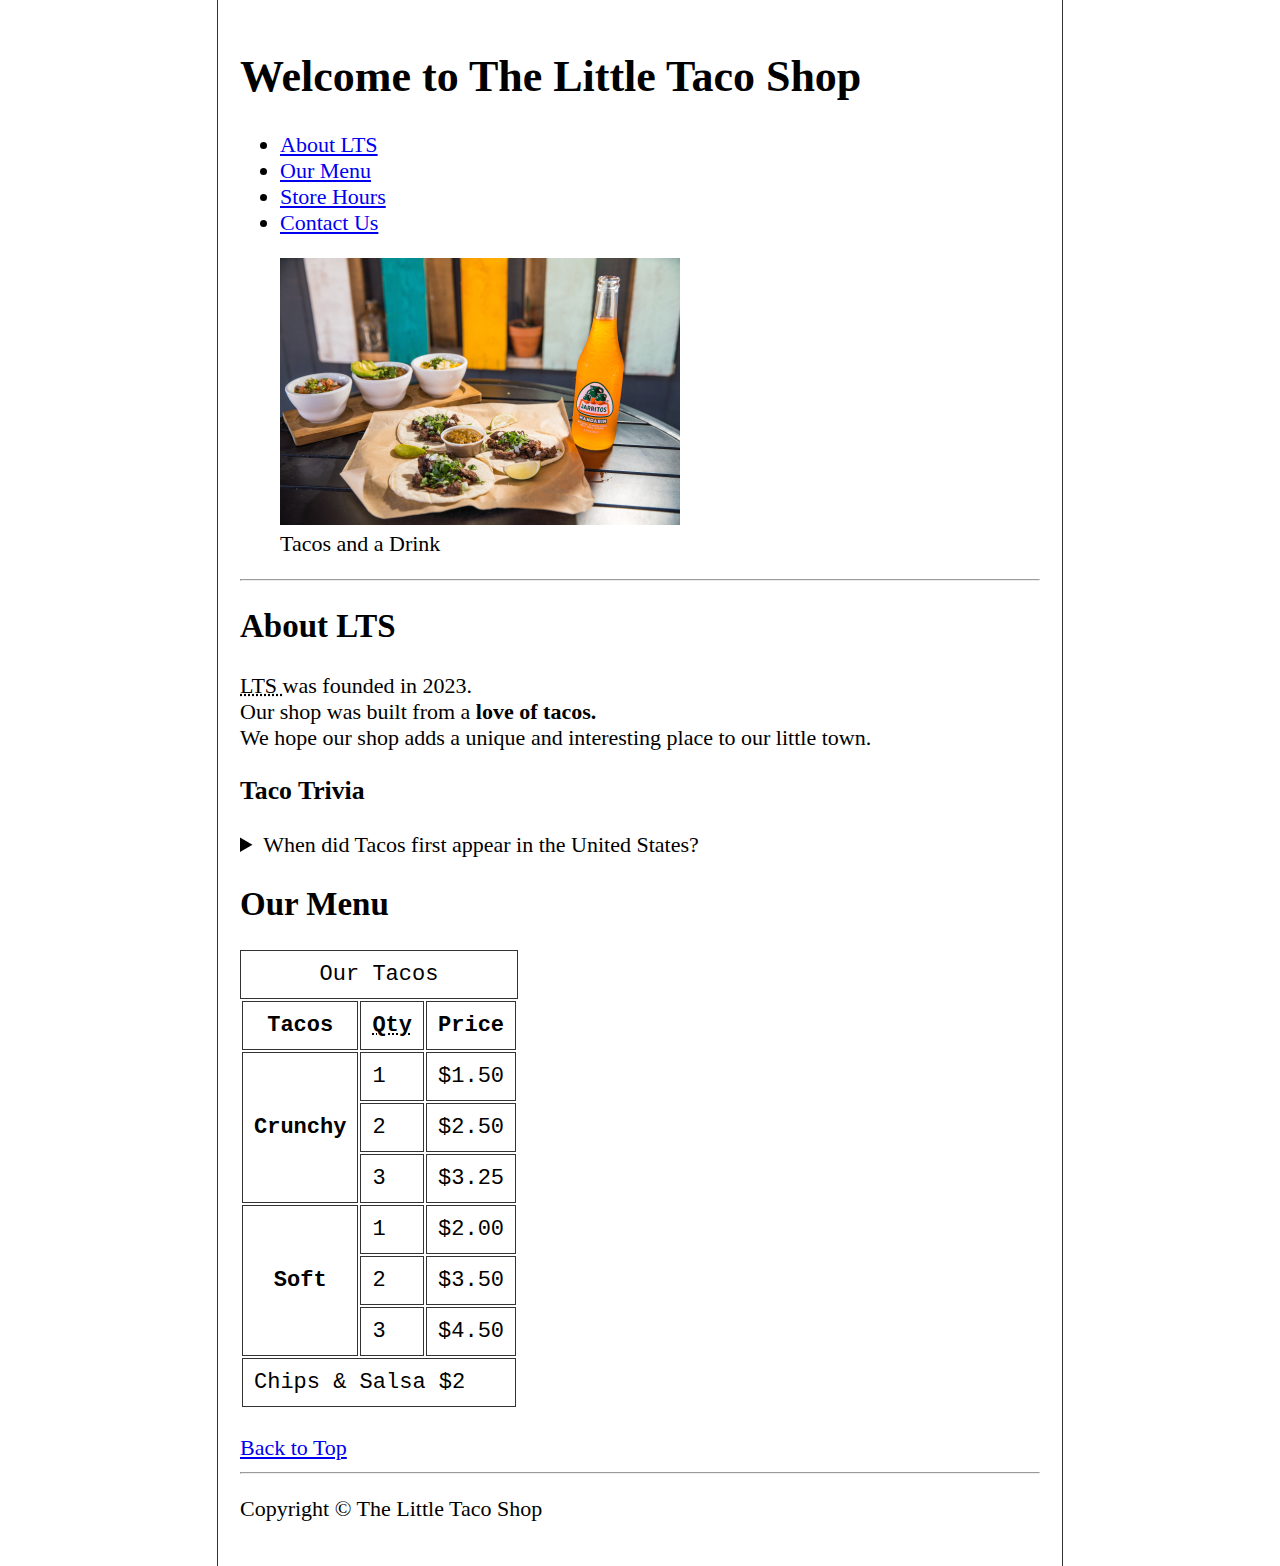
==== index.html @ 32ae3dc7 "its the finalized set" ====
<!DOCTYPE html>

<html>
  <head>
    <title>Welcome to LTS!</title>
    <link rel="stylesheet" href="css/style.css" type="text/css">
    <link rel="icon" href="favicon.ico" type="text/css">
  </head>
  <body>


    <header>
        <section id="back"></section>
        <h1>Welcome to The Little Taco Shop</h1>
        <ul>
            <li> <a href="#about">About LTS</a></li>
            <li> <a href="#menu">Our Menu</a></li>
            <li> <a href="hours.html">Store Hours</a></li>
            <li> <a href="contact.html">Contact Us</a></li>
        </ul>
        <figure>
            <img src="img/tacos_and_drink_400x267.png" alt="tacos_and_drink" title="Tacos and Drink">
            <figcaption>Tacos and a Drink</figcaption>
        </figure>
        <hr>
    </header>


    <main>
       <section id="about">
        <h2>About LTS</h2>
        <p>
          <abbr title="Little Taco Shop">LTS </abbr>was founded in 2023.
          <br> Our shop was built from a <strong>love of tacos. </strong>
          <br> We hope our shop adds a unique and interesting place to our little town.
        </p>
        <p>
            <h3>Taco Trivia</h3>
            <aside>
                <details>
                    <summary>When did Tacos first appear in the United States?</summary>
                    <p>
                        The Taco was not discovered until <mark>1860!</mark>
                    </p>
                </details>
            </aside>
        </p>
       </section>

       <section id="menu">
        <h2>Our Menu</h2>
        <table>
            <caption>
                Our Tacos
            </caption>
            <thead>
                 <tr>
                    <th>Tacos</th>
                    <th scope="=col"><abbr title="Quantity">Qty</abbr></th>
                    <th scope="col">Price</th>

                 </tr>
            </thead>
            <tbody>
               <tr>
                <th scope="row" rowspan="3">Crunchy</th>
                <td>1</td>
                <td>$1.50</td>
               </tr>
               <tr>
                <td>2</td>
                <td>$2.50</td>
               </tr>
               <tr>
                <td>3</td>
                <td>$3.25</td>
            </tr>
            <tr>
                <th scope="row" rowspan="3">Soft</th>
               <td>1</td>
                <td>$2.00</td>

            </tr>
            <!-- <tr>
                
            </tr> -->
            <tr>
                <td>2</td>
                <td>$3.50</td>
            </tr>
            <tr>
                <td>3</td>
                <td>$4.50</td>
            </tr>
               
            </tbody>
            <tfoot>
                <tr>
                    <td colspan="3">Chips & Salsa $2</td>
                </tr>
            </tfoot>
        </table>
       </section>
       <br>
       <a href="#back">Back to Top</a>
    </main>

<hr>
    <footer>
        <p>Copyright &copy; The Little Taco Shop</p>
    </footer>


    </body>
</html>
---- css/style.css ----
html {
    font-size: 22px;
}

body {
    min-height: 100vh;
    max-width: 800px;
    margin: 0 auto;
    padding: 1rem;
    border-left: 1px solid #333;
    border-right: 1px solid #333;
}

th, td, caption {
    border: 1px solid #333;
    font-family: 'Courier New', Courier, monospace;
    border-collapse: separate;
    padding: 0.5rem;
}
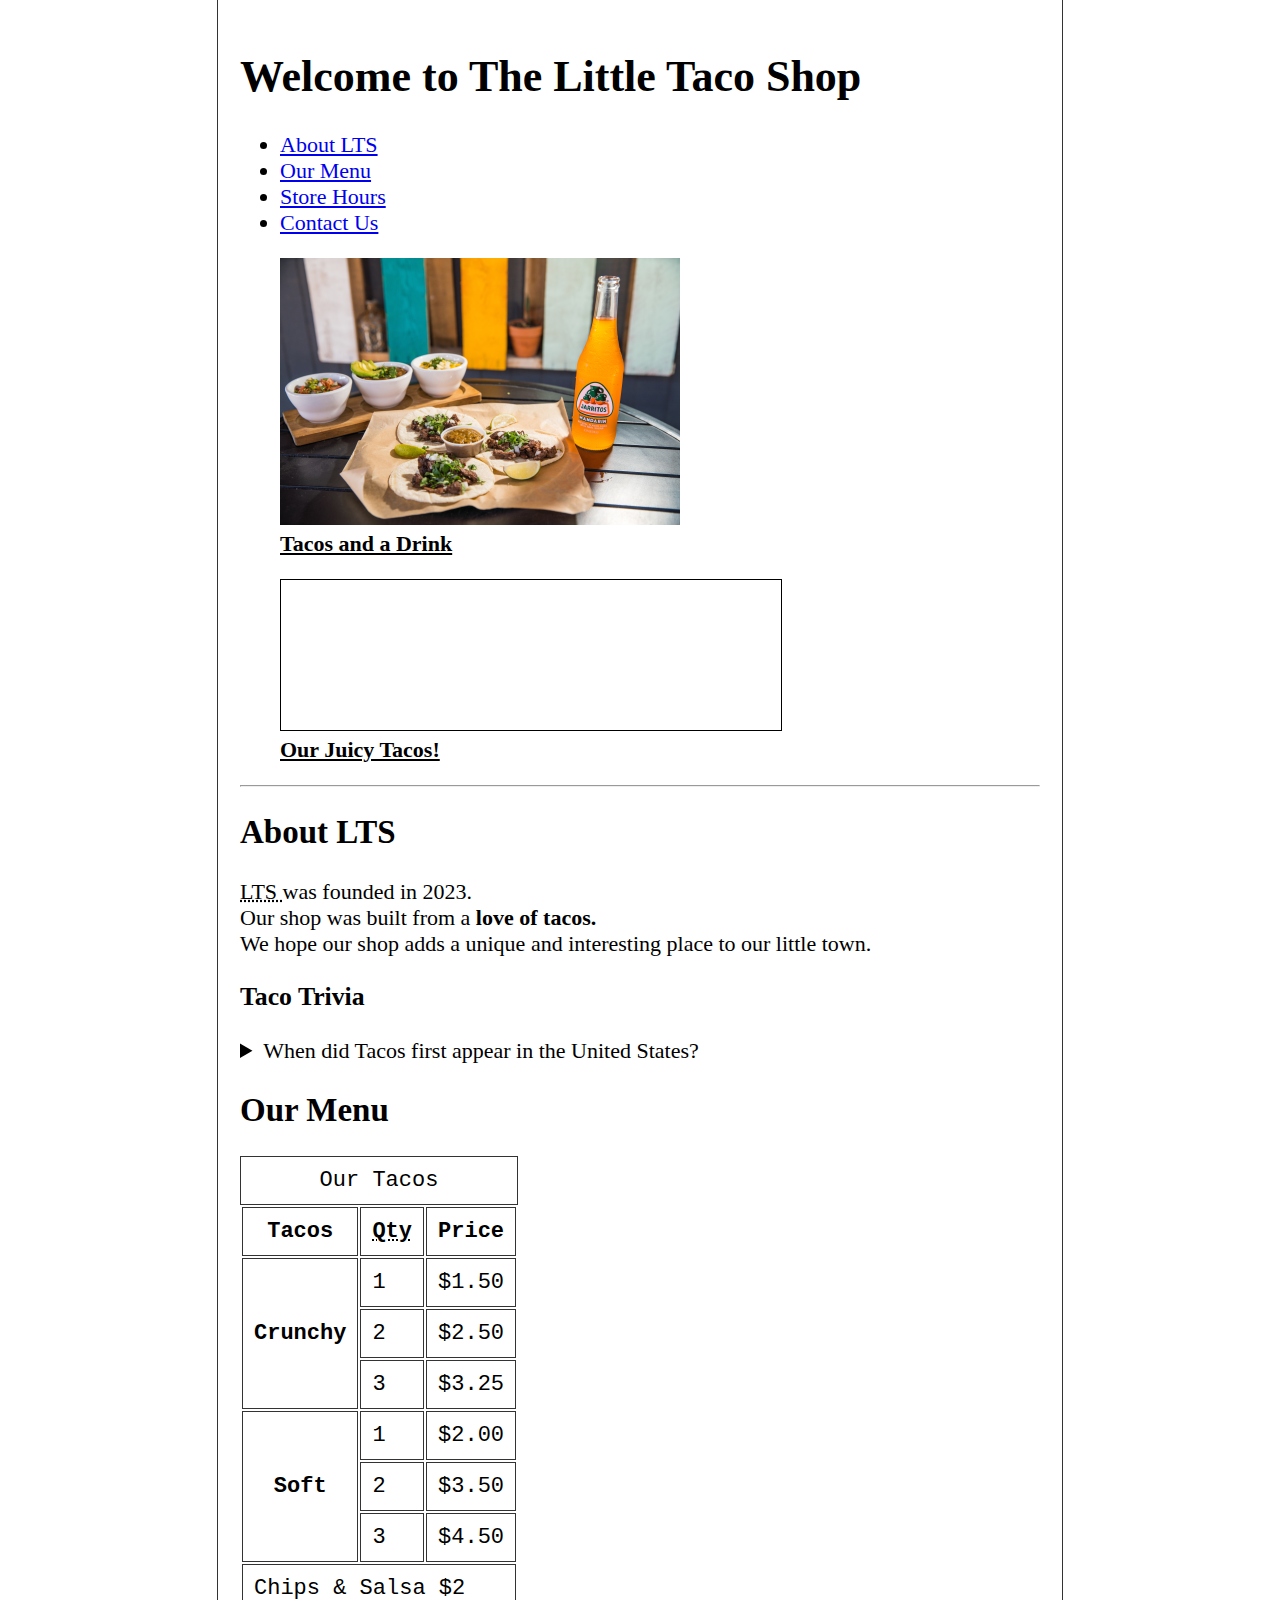
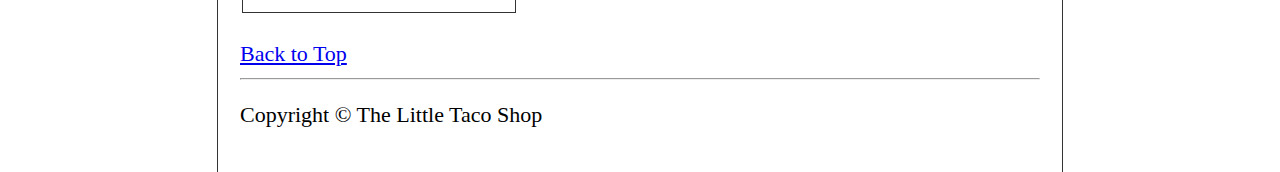
==== commit 74a48d93: "Update index.html" ====
--- a/index.html
+++ b/index.html
@@ -20,8 +20,13 @@
         </ul>
         <figure>
             <img src="img/tacos_and_drink_400x267.png" alt="tacos_and_drink" title="Tacos and Drink">
-            <figcaption>Tacos and a Drink</figcaption>
+            <figcaption><b><u> Tacos and a Drink</u></b></figcaption>
         </figure>
+<figure>
+        <video src="/HTML PROJECT/vid/21143236-preview.mp4" autoplay loop style="border: 1px double black
+        ;" width="500px" title="Our Juicy Tacos!">Error in loading the video</video>
+        <figcaption><b><u>Our Juicy Tacos!</u></b></figcaption>
+    </figure>
         <hr>
     </header>
 
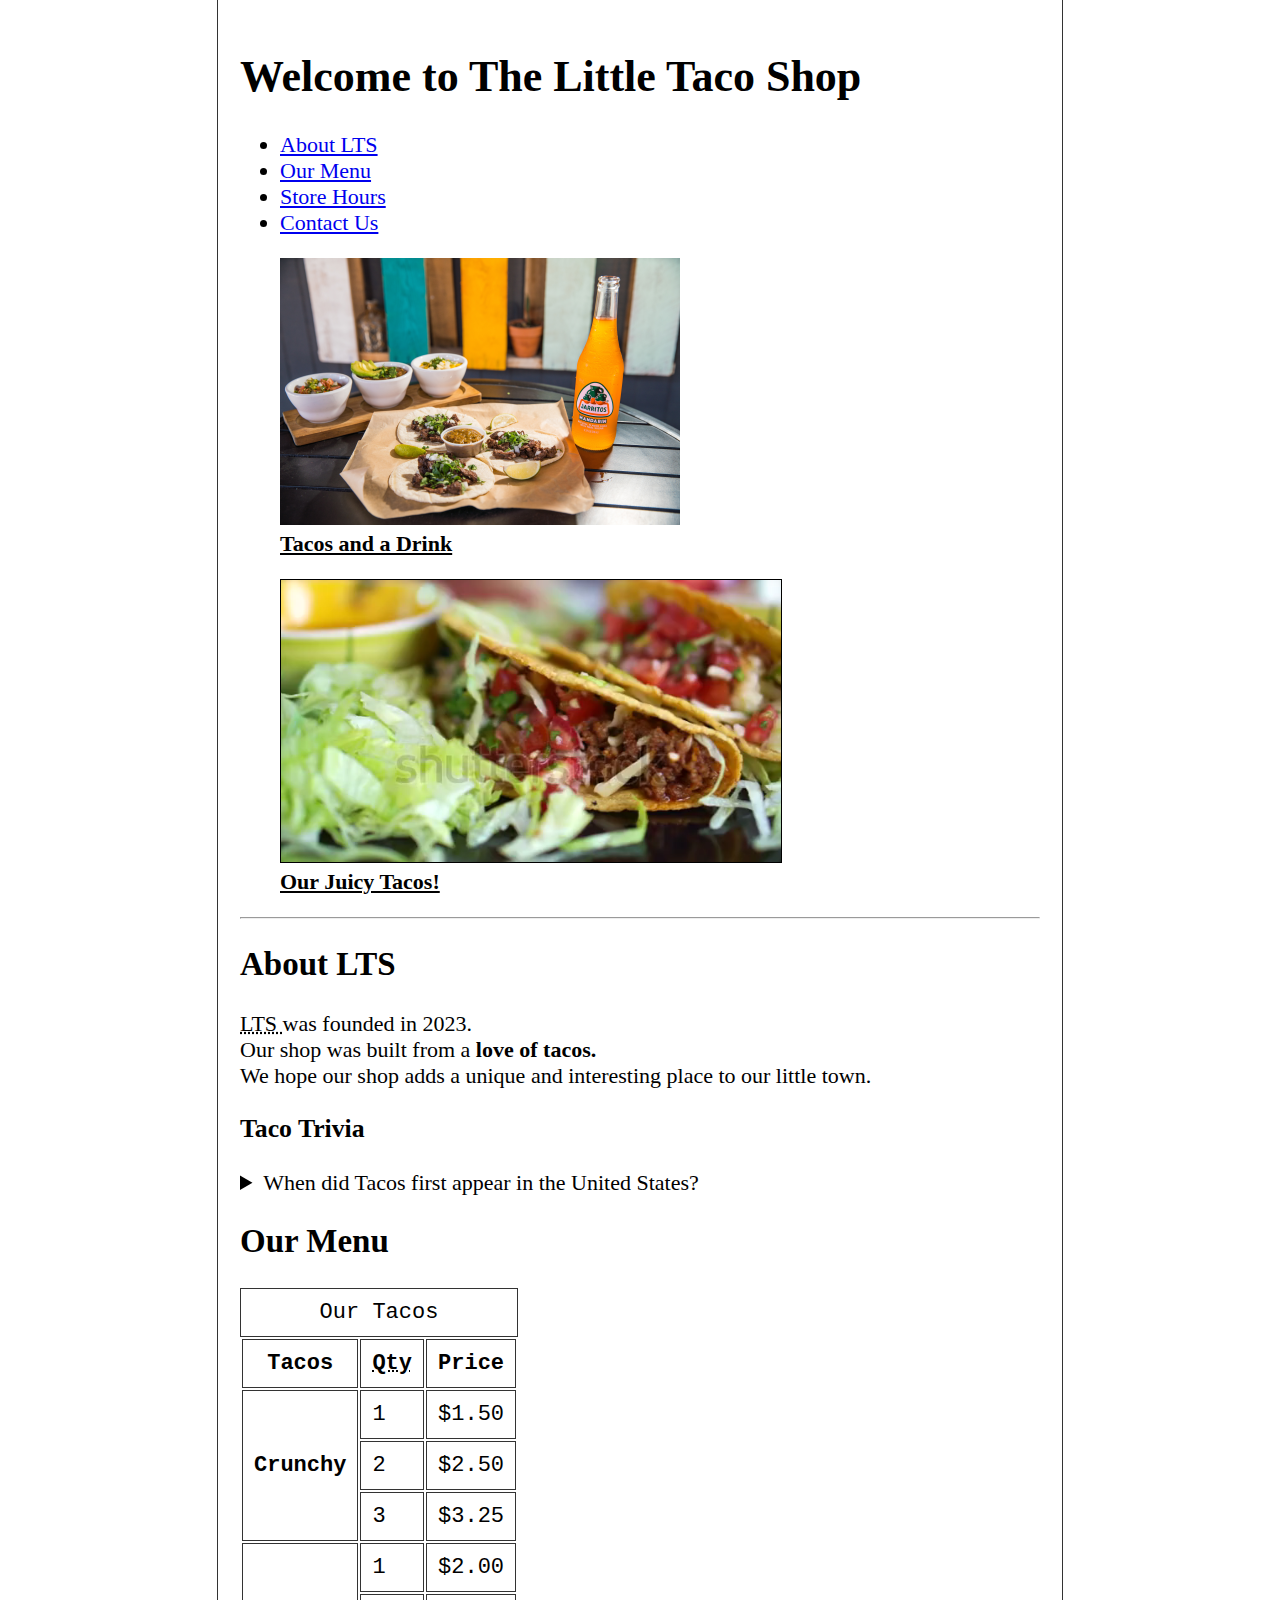
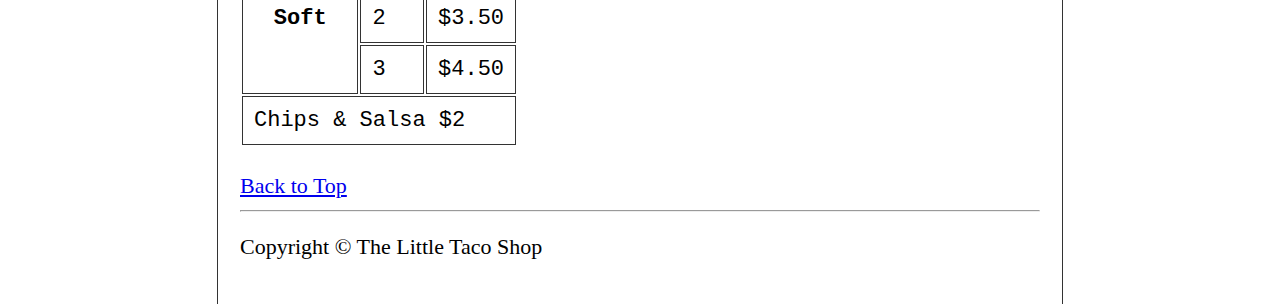
==== commit fdc52db1: "did some changes" ====
--- a/index.html
+++ b/index.html
@@ -23,7 +23,7 @@
             <figcaption><b><u> Tacos and a Drink</u></b></figcaption>
         </figure>
 <figure>
-        <video src="/HTML PROJECT/vid/21143236-preview.mp4" autoplay loop style="border: 1px double black
+        <video src="vid/21143236-preview.mp4" autoplay loop style="border: 1px double black
         ;" width="500px" title="Our Juicy Tacos!">Error in loading the video</video>
         <figcaption><b><u>Our Juicy Tacos!</u></b></figcaption>
     </figure>
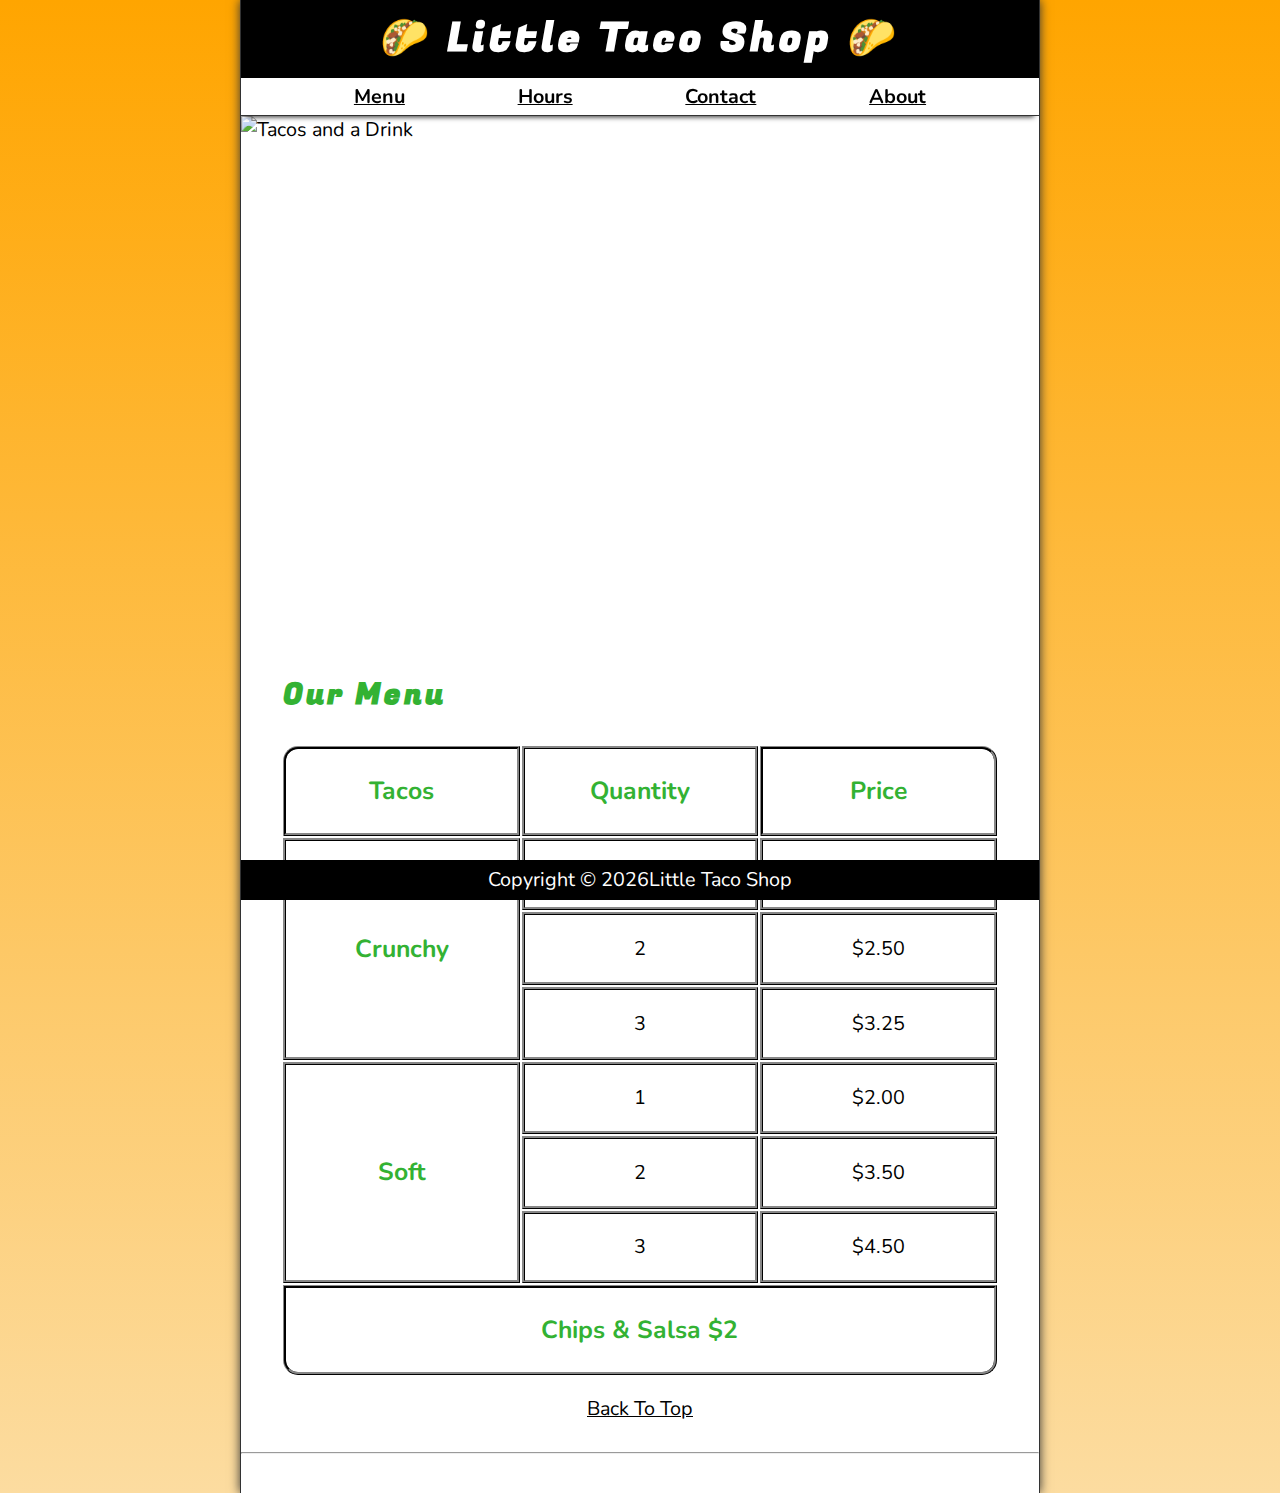
==== commit 35bf18f9: "Used CSS" ====
--- a/index.html
+++ b/index.html
@@ -1,120 +1,115 @@
 <!DOCTYPE html>
+<html lang="en">
 
-<html>
-  <head>
-    <title>Welcome to LTS!</title>
-    <link rel="stylesheet" href="css/style.css" type="text/css">
-    <link rel="icon" href="favicon.ico" type="text/css">
-  </head>
-  <body>
+<head>
+    <meta charset="UTF-8">
+    <meta name="viewport" content="width=device-width, initial-scale=1.0">
+    <meta name="author" content="Sarge">
+    <meta name="description" content="The official website for The Little Taco Shop">
+    
+    <title>Little Taco Shop</title>
+    <link rel="icon" href="favicon.ico" type="image/x-icon">
+    <link rel="stylesheet" href="./css/style.css">
+    <script src="./js/main.js" defer></script>
+</head>
 
+<body>
+    <header class="header">
+        <h1 class="header__h1">Little Taco Shop</h1>
+        <nav class="header__nav">
+            <ul class="header__ul">
+               
+                <li>
+                    <a href="#menu">Menu</a>
+                </li>
+                <li>
+                    <a href="hours.html">Hours</a>
+                </li>
+                <li>
+                    <a href="contact.html">Contact</a>
+                </li>
+                <li>
+                    <a href="about.html">About</a>
+                </li>
+            </ul>
+        </nav>
+    </header>
+    <section class="hero">
+        <h2 class="hero__h2">Bienvenidos!</h2>
+        <figure>
+            <img src="/CSS PROJECT/img/tacos_and_drink_1000x667.png" alt="Tacos and a Drink" title="We love tacos!" width="1000"
+                height="667">
+            <figcaption class="offscreen">
+                <!-- applied this class to make it readable, but not viewable -->
+                Tacos and a Drink
+            </figcaption>
+        </figure>
+    </section>
+  
+    <main class="main"> 
+       
+        
+        <article id="menu" class="main__article menu">
+            <h2 class="menu__h2">Our Menu</h2>
+            <table class="menu__container">
+                <caption class="offscreen">Our Tacos</caption>
+                <thead>
+                    <tr>
+                        <th class="menu__header" scope="col">Tacos</th>
+                        <th class="menu__header" scope="col">Quantity</th>
+                        <th class="menu__header" scope="col">Price</th>
+                    </tr>
+                </thead>
+                <tbody>
+                    <tr>
+                        <th class=" menu__item menu__cr" scope="row" rowspan="3">
+                            Crunchy
+                        </th>
+                        <td class=" menu__item">1</td>
+                        <td class=" menu__item">$1.50</td>
+                    </tr>
+                    <tr>
+                        <td class=" menu__item">2</td>
+                        <td class=" menu__item">$2.50</td>
+                    </tr>
+                    <tr>
+                        <td class=" menu__item">3</td>
+                        <td class=" menu__item">$3.25</td>
+                    </tr>
+                    <tr>
+                        <th class=" menu__item menu__sf" scope="row" rowspan="3">
+                            Soft
+                        </th>
+                        <td class=" menu__item">1</td>
+                        <td class=" menu__item">$2.00</td>
+                    </tr>
+                    <tr>
+                        <td class=" menu__item">2</td>
+                        <td class=" menu__item">$3.50</td>
+                    </tr>
+                    <tr>
+                        <td class=" menu__item">3</td>
+                        <td class=" menu__item">$4.50</td>
+                    </tr>
+                </tbody>
+                <tfoot>
+                    <tr>
+                        <td class=" menu__item menu__cs" colspan="3">
+                            Chips &amp; Salsa $2
+                        </td>
+                    </tr>
+                </tfoot>
+            </table>
+            
+            <p class="center">
+                <a href="#">Back To Top</a>
+            </p>
+        </article>
+    </main>
+    <hr>
+    <footer class="footer">
+        <p><span class="nowrap">Copyright &copy; <time id="year"></span><span class="nowrap">Little Taco Shop</span></p>
+    </footer>
+</body>
 
-    <header>
-        <section id="back"></section>
-        <h1>Welcome to The Little Taco Shop</h1>
-        <ul>
-            <li> <a href="#about">About LTS</a></li>
-            <li> <a href="#menu">Our Menu</a></li>
-            <li> <a href="hours.html">Store Hours</a></li>
-            <li> <a href="contact.html">Contact Us</a></li>
-        </ul>
-        <figure>
-            <img src="img/tacos_and_drink_400x267.png" alt="tacos_and_drink" title="Tacos and Drink">
-            <figcaption><b><u> Tacos and a Drink</u></b></figcaption>
-        </figure>
-<figure>
-        <video src="vid/21143236-preview.mp4" autoplay loop style="border: 1px double black
-        ;" width="500px" title="Our Juicy Tacos!">Error in loading the video</video>
-        <figcaption><b><u>Our Juicy Tacos!</u></b></figcaption>
-    </figure>
-        <hr>
-    </header>
-
-
-    <main>
-       <section id="about">
-        <h2>About LTS</h2>
-        <p>
-          <abbr title="Little Taco Shop">LTS </abbr>was founded in 2023.
-          <br> Our shop was built from a <strong>love of tacos. </strong>
-          <br> We hope our shop adds a unique and interesting place to our little town.
-        </p>
-        <p>
-            <h3>Taco Trivia</h3>
-            <aside>
-                <details>
-                    <summary>When did Tacos first appear in the United States?</summary>
-                    <p>
-                        The Taco was not discovered until <mark>1860!</mark>
-                    </p>
-                </details>
-            </aside>
-        </p>
-       </section>
-
-       <section id="menu">
-        <h2>Our Menu</h2>
-        <table>
-            <caption>
-                Our Tacos
-            </caption>
-            <thead>
-                 <tr>
-                    <th>Tacos</th>
-                    <th scope="=col"><abbr title="Quantity">Qty</abbr></th>
-                    <th scope="col">Price</th>
-
-                 </tr>
-            </thead>
-            <tbody>
-               <tr>
-                <th scope="row" rowspan="3">Crunchy</th>
-                <td>1</td>
-                <td>$1.50</td>
-               </tr>
-               <tr>
-                <td>2</td>
-                <td>$2.50</td>
-               </tr>
-               <tr>
-                <td>3</td>
-                <td>$3.25</td>
-            </tr>
-            <tr>
-                <th scope="row" rowspan="3">Soft</th>
-               <td>1</td>
-                <td>$2.00</td>
-
-            </tr>
-            <!-- <tr>
-                
-            </tr> -->
-            <tr>
-                <td>2</td>
-                <td>$3.50</td>
-            </tr>
-            <tr>
-                <td>3</td>
-                <td>$4.50</td>
-            </tr>
-               
-            </tbody>
-            <tfoot>
-                <tr>
-                    <td colspan="3">Chips & Salsa $2</td>
-                </tr>
-            </tfoot>
-        </table>
-       </section>
-       <br>
-       <a href="#back">Back to Top</a>
-    </main>
-
-<hr>
-    <footer>
-        <p>Copyright &copy; The Little Taco Shop</p>
-    </footer>
-
-
-    </body>
-</html>
+</html>--- a/css/style.css
+++ b/css/style.css
@@ -1,19 +1,406 @@
-html {
-    font-size: 22px;
-}
-
-body {
+@import url('https://fonts.googleapis.com/css2?family=Fugaz+One&family=Nunito&display=swap');
+
+/* || RESET */
+
+*, 
+*::after,
+*::before{
+    margin: 0;
+    padding: 0;
+    box-sizing: border-box;
+    /* The box-sizing property allows us to include the padding and border in an element's total width and height. */
+} 
+
+img{
+    display: block;
+    /* gets rid of the minimal little space beneath images, which were originally designed to be inline */
+    max-width: 100%;
+    /* if the content's width is  greater than the maximum specified width, it will automatically change the height of the content */
+    height: auto;
+
+}
+
+input, button, textarea{
+    /* these form elements dont inherit the font  property from the root, therefore, we will have to manually do it. */
+    font: inherit;
+}
+
+/* || VARIABLES */
+/* the variable  declaration is always done in the root selector */
+:root{
+    /* FONTS */
+    --FF:"Nunito", "sans-serif";
+    /* we have used the nunito font with a fallback of sans-serif */
+    --FF-HEADINGS: "Fugaz One", "cursive";
+    --FS: clamp(1rem, 2.2vh, 1.5rem);
+    /* clamp function clamps a middle value within a range of values between a defined minimmum  and maximum bound.it prevents us from adding mini-media queries */
+    /* The first value inside clamp is the minimum size of the text, the middle value is the thing which when altered, changes the text size, i.e. varies with viewport height */
+
+    /* COLORS */
+    --BGCOLOR: orange;
+    --BGCOLOR-FADE:rgb(252, 220, 160);
+    --BGIMAGE: linear-gradient(to bottom, var(--BGCOLOR), var(--BGCOLOR-FADE));
+    /* we did this to create a gradient as a background image as a graddient, fading toward the bottomm */
+    --BODY-BGCOLOR: #FFF;
+    --FONT-COLOR: #000;
+    --BORDER-COLOR: #333;
+    /* flatter black than 000 */
+    --HIGHLIGHT-COLOR: rgb(51, 178, 51);
+    --LINK-COLOR:#000;
+    --LINK-HOVER: hsla(0, 0%, 0%, 0.6);
+    /* use hsla if you want to set the transparency too, here transparency is 40% */
+    --LINK-ACTIVE: orange;
+    --HEADER-BGCOLOR: #000;
+    --HEADER-COLOR: #FFF;
+    --NAV-BGCOLOR: #FFF;
+    --HERO-BGCOLOR:rgba(51, 178, 51, 0.75);
+    --HERO-COLOR: #FFF;
+    --BUTTON-COLOR: white;
+
+    /* BORDERS */
+    --BORDERS: 1px solid var(--BORDER-COLOR);
+    --BORDER-RADIUS: 15px;
+
+    /* STANDARD PADDING */
+    --PADDING-TB: 0.25em;
+    /* padding top bottom */
+    --PADDING-SIDE: 2.5%;
+
+    /* STANDARD MARGIN */
+    --MARGIN: clamp(1em, 2.5vh, 1.5em);
+
+}
+
+@media (prefers-color-scheme : dark)
+{
+    :root{
+        --BGCOLOR: #000;
+        --BGCOLOR-FADE: gray;
+        --HEADER-COLOR: whitesmoke;
+        --NAV-BGCOLOR: rgb(20, 20, 20);
+        --HERO-COLOR: #333;
+        --BODY-BGCOLOR: #333;
+        --FONT-COLOR: whitesmoke;
+        --HIGHLIGHT-COLOR: papayawhip;
+        --BORDER-COLOR: whitesmoke;
+        --LINK-COLOR:whitesmoke;
+        --LINK-HOVER: orange;
+        --LINK-ACTIVE: rgb(252, 200, 103);
+        --BUTTON-COLOR: black;
+
+    }
+}
+
+/* || UTILITY CLASSES */
+.offscreen{
+    /* used to  keep the element offscreen but  keep the element inside the html */
+    position: absolute;
+    left: -10000px;
+}
+
+.nowrap{
+    /* ensuring that text doesnt wraps in an area that is awkward */
+    white-space: nowrap;
+}
+
+.center{
+    /* making sure to center text in a paragraph or a heading */
+    text-align: center;
+}
+
+/* || GENERAL STYLES */
+
+html{
+    scroll-behavior: smooth;
+    /* allows smooth transition when we link to other parts of the same page */
+    font-size: var(--FS);
+    font-family: var(--FF);
+    background-color: var(--BGCOLOR);
+    background-image: var(--BGIMAGE);
+}
+
+body{
+    background-color: var(--BODY-BGCOLOR);
+    color: var(--FONT-COLOR);
     min-height: 100vh;
-    max-width: 800px;
-    margin: 0 auto;
-    padding: 1rem;
-    border-left: 1px solid #333;
-    border-right: 1px solid #333;
-}
-
-th, td, caption {
-    border: 1px solid #333;
-    font-family: 'Courier New', Courier, monospace;
-    border-collapse: separate;
-    padding: 0.5rem;
-}+    /* min-height prevents the height property of an element from becoming smaller than the value specified in min-height */
+    max-width:800px;
+    /* limits the maximum width of the content to 800px, and when the content's width is less that 800px, it starts wrapping the content. */
+    margin:0 auto;
+    /* 0 on top and bottom and auto on left and right will center this. */
+    border-left: var(--BORDERS);
+    border-right: var(--BORDERS);
+    box-shadow: 0 0 10px var(--BORDER-COLOR);
+}
+
+h1,h2,h3{
+    font-family: var(--FF-HEADINGS);
+    letter-spacing: 0.1em;
+}
+
+h2, h3{
+    margin-bottom: 1em;
+    color: var(--HIGHLIGHT-COLOR);
+}
+
+p{
+    line-height: 1.5;
+}
+
+a:any-link{
+    /* sets the properties for unvisited links and  visited links*/
+    color:var(--LINK-COLOR) ;
+}
+
+a:hover, a:focus-visible{
+    /* the focus-visible is little bit different from focus */
+    color: var(--LINK-HOVER);
+}
+
+a:active{
+    color: var(--LINK-ACTIVE);
+}
+
+/* ||HEADER */
+
+.header{
+    position: sticky;
+    /* A sticky element toggles between relative and fixed , depending on the scroll position. */
+    top: 0;
+    /* so, header is at very top */
+    z-index: 1;
+    /* the element with a z-index of 1 will be infront of the  elements with a z-index of 0 */
+}
+
+.header__h1{
+    text-align:center;
+    background-color: var(--HEADER-BGCOLOR);
+    color: var(--HEADER-COLOR);
+    padding: var(--PADDING-TB) var(--PADDING-SIDE);
+}
+
+.header__nav{
+    background-color: var(--NAV-BGCOLOR);
+    border-bottom: var(--BORDERS);
+    font-weight: bold;
+    box-shadow: 0 6px 5px -5px var(--BORDER-COLOR);
+}
+
+.header__ul{
+    padding: var(--PADDING-TB) var(--PADDING-SIDE);
+    list-style-type: none;
+    display: flex;
+    /* by setting deisplay to flex, the ul will take the default flex direction which is the row. */
+    justify-content: space-evenly;
+    /* space evenly spaces out the flex items */
+    gap: 1rem;
+    /* setting the gap even if  the screen got smaller */
+}
+
+/* ||HERO */
+
+.hero{
+    position: relative;
+    /* we have set the position of the hero section as relative cuz we are going to put somenthing absolute inside it */
+}
+    .hero__h2{
+        background-color:var(--HERO-BGCOLOR) ;
+        color: var(--HERO-COLOR);
+        padding: 0.25em 0.5em;
+        text-shadow: 2px 2px 5px var(--BORDER-COLOR);
+        position: absolute;
+        /* since, its positioned absolute, it wont have 100% width despite being a block element */
+        top: -100px;
+        left: 20px;
+        /* we have made  the  h2 disappear since we want to animate it coming down */
+        animation:showWelcome 0.5s ease-in-out 1s forwards ;
+        /* forwards keeps away the animation element from vanishing */
+    }
+
+    /* || ANIMATING H2 */
+
+    @keyframes showWelcome{
+        /* THE BEGINNING */
+        0%{
+            top: -20px;
+            transform: skew(0deg, -5deg) scaleY(0);
+            /* skew will  make the h2 lean a little bit */
+            /* scaleY resizes the element vertically */
+        }
+        /* AT 80% */
+        80%{
+            top: 30px;
+            transform: skew(10deg, -5deg) scaleY(1.2);
+        }
+        /* AT COMPLETION OF ANIMATION */
+        100%{
+            top: 20px;
+            transform: skew(-10deg, -5deg) scaleY(1);
+        }
+    }
+
+    /* ||FOOTER */
+    .footer{
+        position: sticky;
+        /* after declaring position sticky, we have to define a position where it sticks to */
+        bottom: 0;
+        background-color: var(--HEADER-BGCOLOR);
+        color: var(--HEADER-COLOR);
+        padding: var(--PADDING-TB) var(--PADDING-SIDE);
+        text-align: center;
+    }
+
+    /* ||MAIN */
+    .main{
+        padding: var(--PADDING-TB) var(--PADDING-SIDE);
+    }
+
+    .main__article{
+        scroll-margin-top: 6.5rem;
+        /* this will prevent the menu from scrolling underneath the header */
+        margin: var(--MARGIN);
+    }
+
+    .main__article:first-child{
+        margin-top: 1em;
+    }
+
+    .main__article:last-child{
+        min-height: calc(100vh - 20em);
+        /* we did this to make  extra scrolling room */
+    }
+
+    /* ||ABOUT */
+
+    .about__trivia{
+        margin: var(--MARGIN);
+    }
+
+    .about__trivia-answer{
+        margin-top: 1em;
+    }
+
+    /* ||CONTACCT */
+
+    .contact__h2{
+        margin: 0;
+    }
+
+    .contact__fieldset{
+        border: none;
+    } 
+
+    .contact__p{
+        margin: 1em 0;
+    }
+
+    .contact__label{
+        display: block;
+        font-weight: bold;
+    }
+
+    .contact__input, .contact__textarea{
+        padding: 0.5rem;
+        border-radius: var(--BORDER-RADIUS);
+        border-width: 2px;
+        width: 100%;
+    }
+
+    .contact__button{
+        padding: 0.5rem;
+        border-radius: var(--BORDER-RADIUS);
+        background-color: var(--HIGHLIGHT-COLOR);
+        color: var(--BUTTON-COLOR);
+        font-weight: bold;
+    }
+    /* while applying grids to our tables, we need to make sure that we dont use divs instead of th td etc. It destroys the semantic meaning of a table. setting deisplay to content,causes an element to be ignored, causing them to be the chilldren of parent of the element instead of element itself. the grid ignores the elements which are set to display content*/
+
+    /* ||MENU */
+    thead, tbody, tfoot, tr {
+        display: contents;
+    }
+
+    .menu__container{
+        display: grid;
+        grid-template-columns: repeat(3, 1fr);
+        /* we want 3 cols each with 1 fraction of available width */
+        grid-template-areas: "hd1 hd2 hd3 "
+        "cr cr1 cr1p"
+        /* hd is for header and cr is for crunchy cr1p is crunchy 1 price */
+        "cr cr2 cr2p"
+        "cr cr3 cr3p"
+        "sf sf1 sf1p"
+        "sf sf2 sf2p"
+        "sf sf3 sf3p"
+        "cs cs cs" ;
+        /* we did this cos of rowspan of 3 */
+        /* now, we have mapped down the grid areas */
+        gap: 0.1em;
+        margin-bottom: 1em;
+    }
+
+    .menu__cr{
+        grid-area: cr;
+    }
+    .menu__sf{
+        grid-area: sf;
+    }
+    .menu__cs{
+        grid-area: cs;
+        
+    }
+
+    .menu__cr, .menu__sf, .menu__cs, .menu__header{
+        color: var(--HIGHLIGHT-COLOR);
+        font-weight: bold;
+        height: 100%;
+        display: grid;
+        place-content: center;
+    }
+
+    
+    .menu__header, .menu__item{
+        width: 100%;
+        padding: 1em;
+        border: medium ridge var(--BORDER-COLOR);
+    }
+
+   .menu__item{
+    display: grid;
+    place-content: center;
+   }
+ /* for the tacos section */
+   thead th:first-child{
+    border-top-left-radius: var(--BORDER-RADIUS);
+   
+   }
+   /* for price section */
+   thead th:last-child{
+    border-top-right-radius: var(--BORDER-RADIUS);
+   
+   }
+   tfoot td{
+    border-bottom-left-radius: var(--BORDER-RADIUS);
+   }
+   tfoot td{
+    border-bottom-right-radius: var(--BORDER-RADIUS);
+   }
+
+   @media screen and (min-width: 576px){
+    .header__h1::before{
+        content: '🌮 ';
+    }
+    .header__h1::after{
+        content: ' 🌮';
+    }
+
+    .menu__header, .menu__cr, .menu__sf, .menu__cs{
+        font-size: 125%;
+    }
+   }
+
+
+
+
+
+
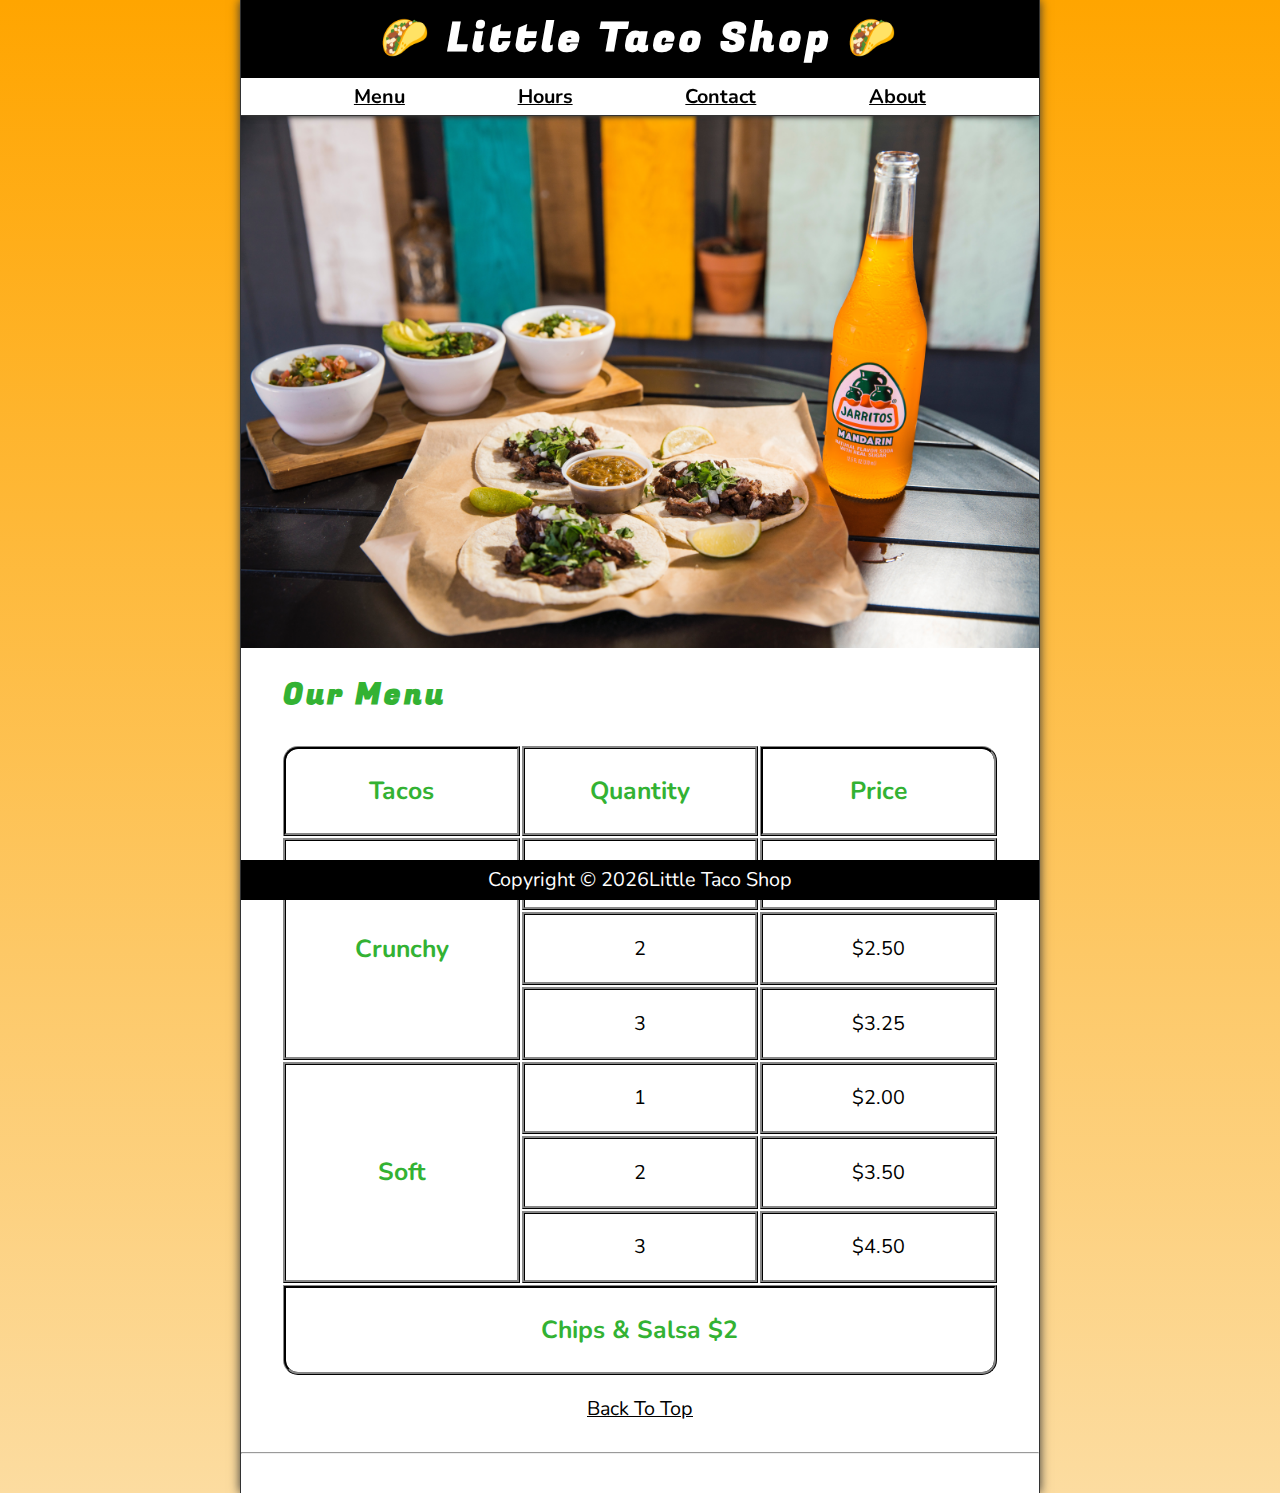
==== commit 4c7f24bf: "Update index.html" ====
--- a/index.html
+++ b/index.html
@@ -37,7 +37,7 @@
     <section class="hero">
         <h2 class="hero__h2">Bienvenidos!</h2>
         <figure>
-            <img src="/CSS PROJECT/img/tacos_and_drink_1000x667.png" alt="Tacos and a Drink" title="We love tacos!" width="1000"
+            <img src="./img/tacos_and_drink_1000x667.png" alt="Tacos and a Drink" title="We love tacos!" width="1000"
                 height="667">
             <figcaption class="offscreen">
                 <!-- applied this class to make it readable, but not viewable -->
